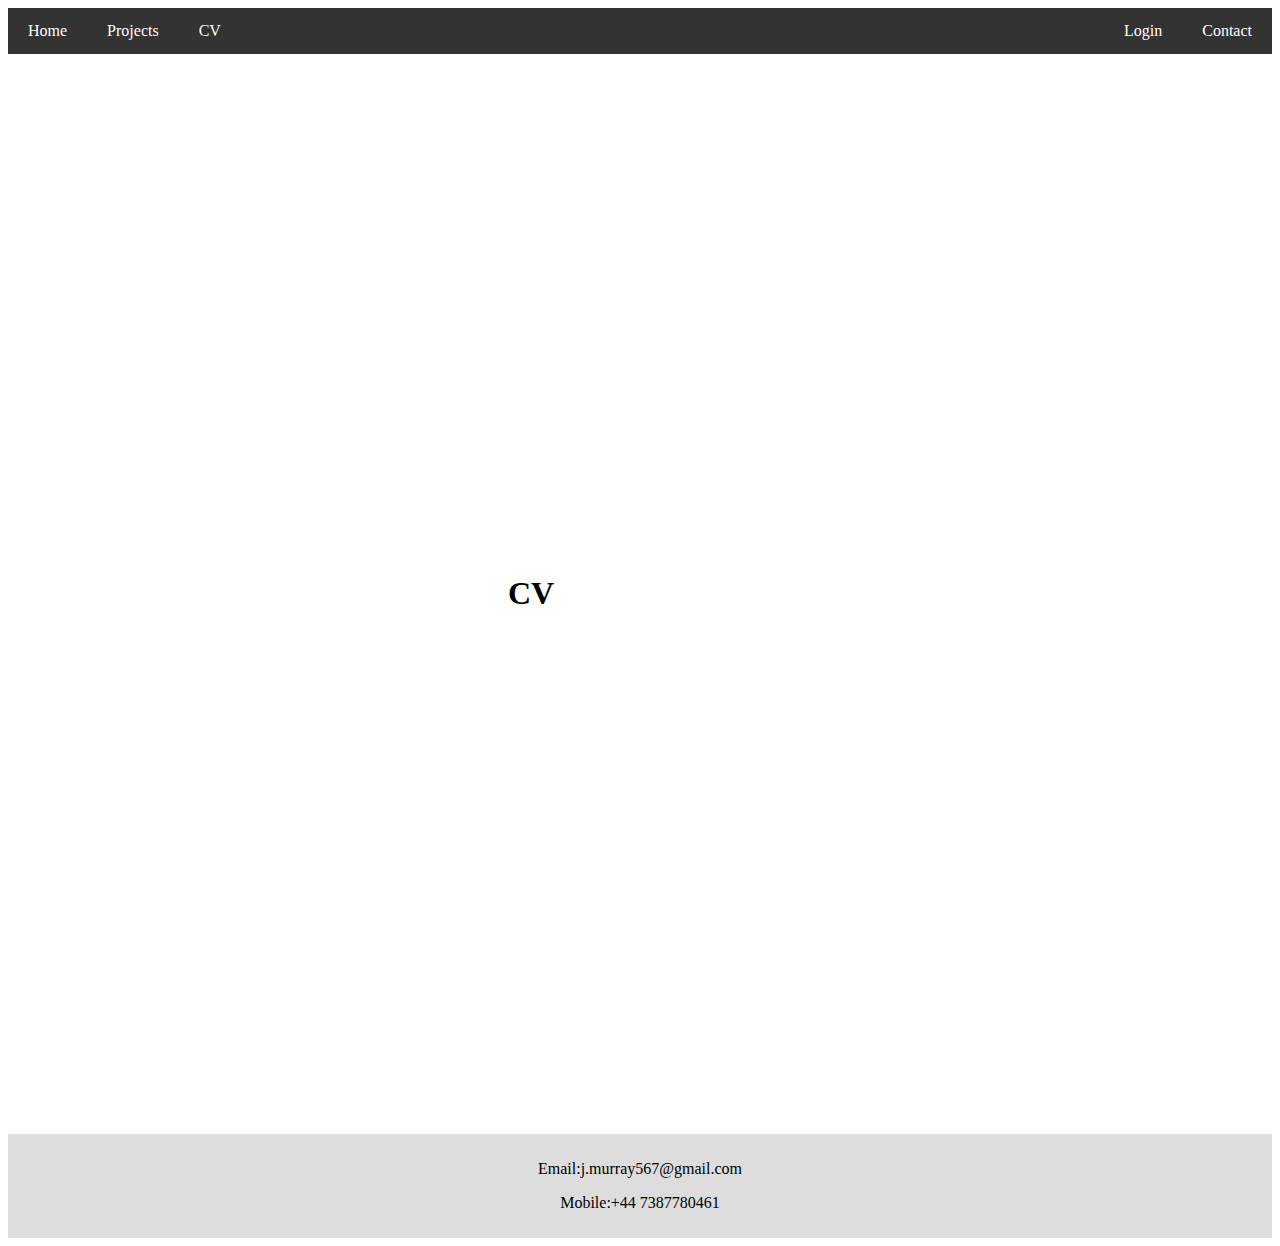
==== cv.html @ 8af99388 "Initial 3 commit" ====
<html>
<head>
	<title>Joshua Murray</title>
	<meta charset="utf-8"/>
	<link rel="stylesheet" type="text/css" href="main.css">
</head>
<body>
	
	
<div class="navbar">
  <a href="index.html">Home</a>
  <a href="#">Projects</a>
  <a href="#">CV</a>
  <a href="#" class="right">Contact</a>

  <a href="#" class="right">Login</a>
	
</div>
	
	
<div class="row">
	
  <div class="main">
	  <h1> CV <h1>
  </div>
</div>

<div class="footer">
  <p>Email:j.murray567@gmail.com<p>
  <p>Mobile:+44 7387780461<p>


</div> 
</body>	
</html>
---- main.css ----
.header {
  padding: 20px;
  text-align: center; 
  background:   #441989;
  color: white;
}

.header h1 {
  font-size: 40px;
}

.navbar {
  overflow: hidden;
  background-color: #333; 
}

.navbar a {
  float: left; 
  display: block;
  color: white;
  text-align: center;
  padding: 14px 20px;
  text-decoration: none;
}

.navbar a.right {
  float: right; 
}

.navbar a:hover {
  background-color: #ddd;
  color: black;
}

/* Ensure proper sizing */
* {
  box-sizing: border-box;
}

/* Column container */
.row {
  display: flex;
  flex-wrap: wrap;
}

/* Create two unequal columns that sits next to each other */
/* Sidebar/left column */
.side {
  flex: 30%; /* Set the width of the sidebar */
  background-color: #f1f1f1; /* Grey background color */
  padding: 20px; /* Some padding */
}

/* Main column */
.main {
  flex: 70%; /* Set the width of the main content */
  background-color: white; /* White background color */
  padding: 500px; /* Some padding */
}



 .footer {
  padding: 10px; /* Some padding */
  text-align: center; /* Center text*/
  background: #ddd; /* Grey background */
}
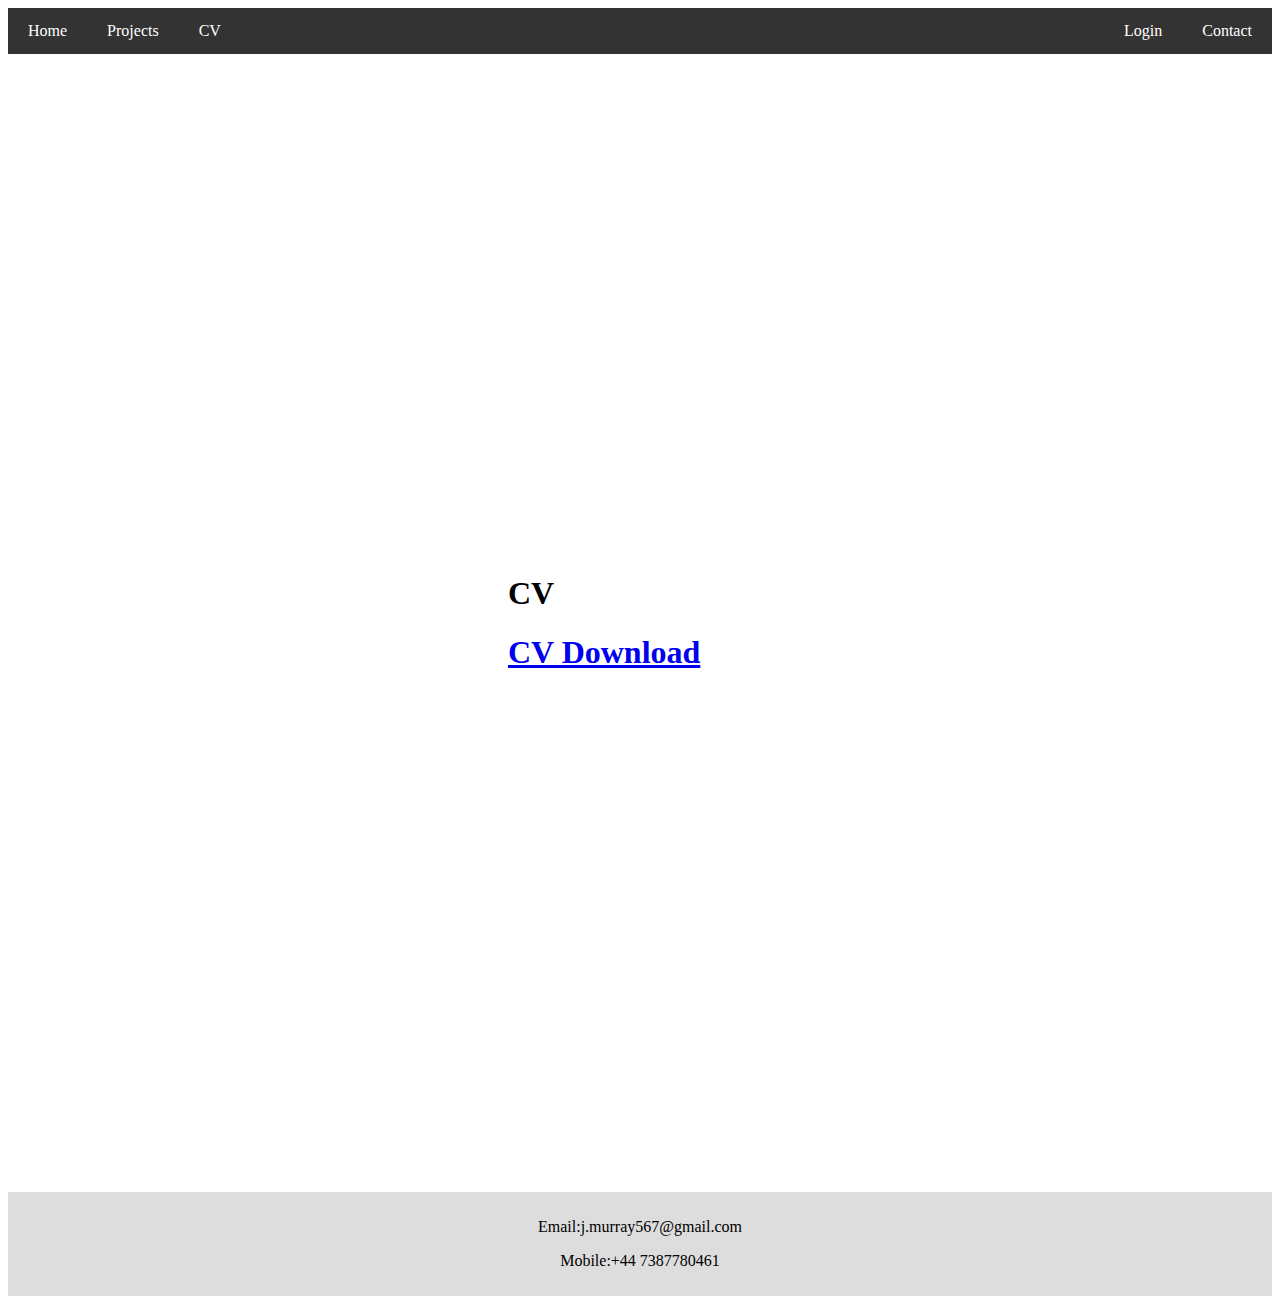
==== commit d778c371: "Initial 3 commit" ====
--- a/cv.html
+++ b/cv.html
@@ -23,7 +23,8 @@
 	
   <div class="main">
 	  <h1> CV <h1>
-  </div>
+ <a href="Joshua_Muray.docx" download> CV Download </a>
+ </div>
 </div>
 
 <div class="footer">
--- a/main.css
+++ b/main.css
@@ -46,14 +46,14 @@
 /* Create two unequal columns that sits next to each other */
 /* Sidebar/left column */
 .side {
-  flex: 30%; /* Set the width of the sidebar */
+  flex: 10%; /* Set the width of the sidebar */
   background-color: #f1f1f1; /* Grey background color */
   padding: 20px; /* Some padding */
 }
 
 /* Main column */
 .main {
-  flex: 70%; /* Set the width of the main content */
+  flex: 90%; /* Set the width of the main content */
   background-color: white; /* White background color */
   padding: 500px; /* Some padding */
 }
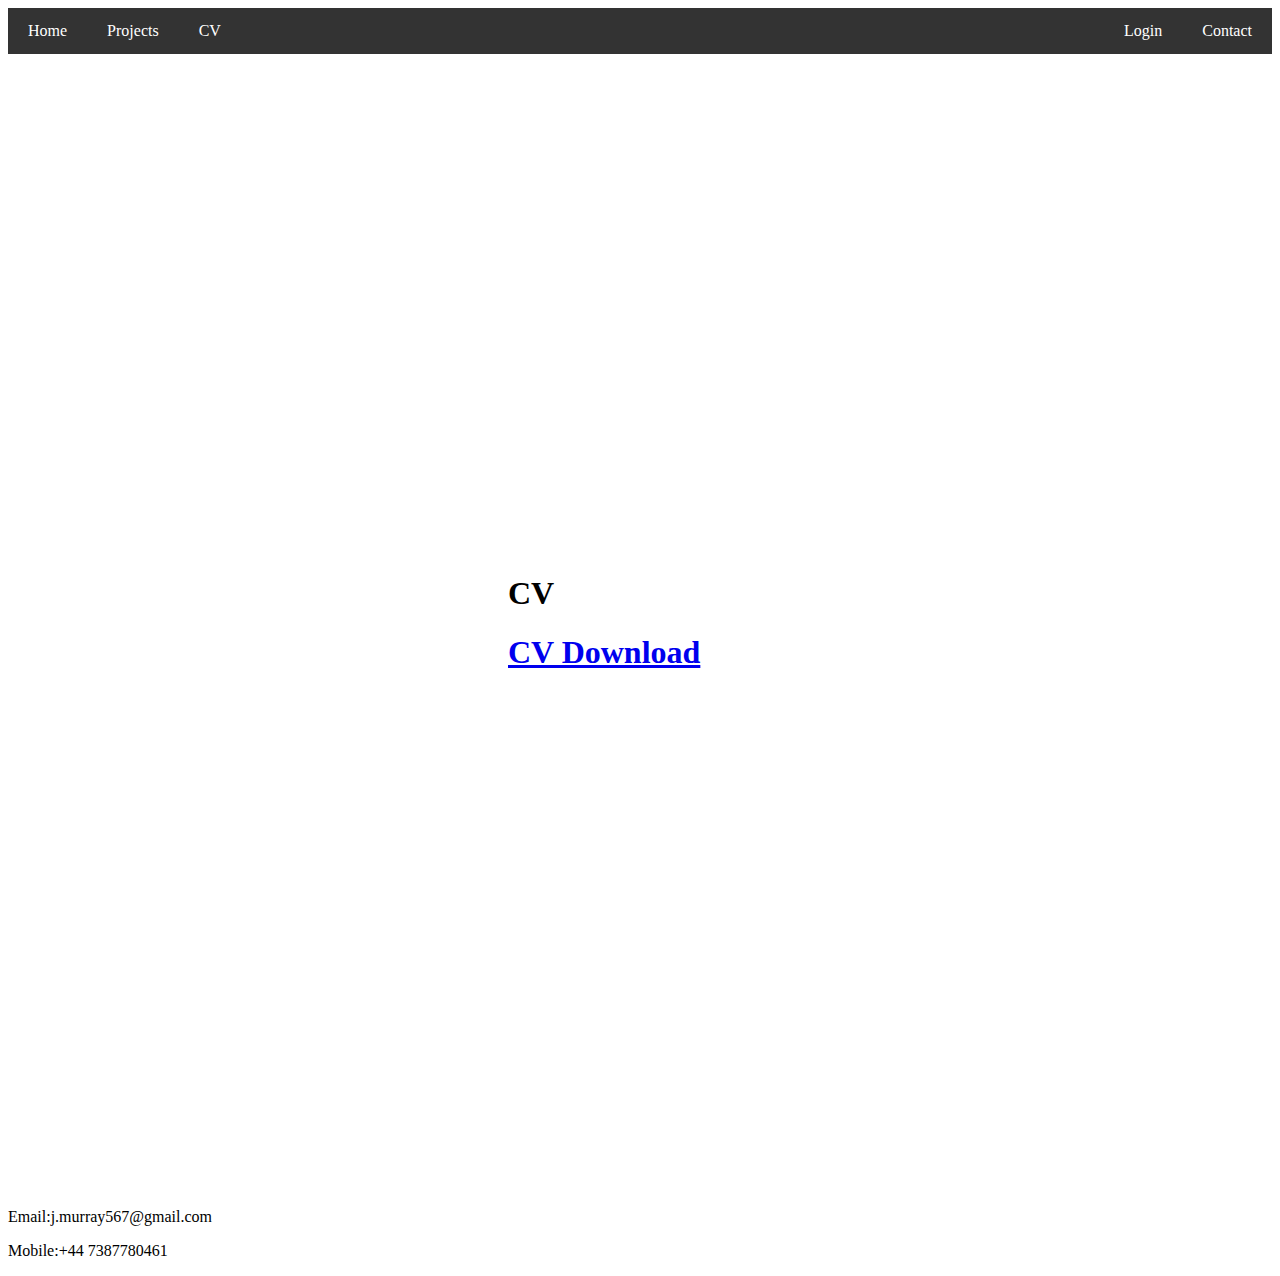
==== commit aa48abdd: "Initial 3 commit" ====
--- a/cv.html
+++ b/cv.html
@@ -23,7 +23,7 @@
 	
   <div class="main">
 	  <h1> CV <h1>
- <a href="Joshua_Muray.docx" download> CV Download </a>
+ <a href="Joshua_Murray.docx" download> CV Download </a>
  </div>
 </div>
 
--- a/main.css
+++ b/main.css
@@ -43,26 +43,25 @@
   flex-wrap: wrap;
 }
 
-/* Create two unequal columns that sits next to each other */
 /* Sidebar/left column */
 .side {
-  flex: 10%; /* Set the width of the sidebar */
-  background-color: #f1f1f1; /* Grey background color */
-  padding: 20px; /* Some padding */
+  flex: 10%; 
+  background-color: #f1f1f1;
+  padding: 20px;
 }
 
 /* Main column */
 .main {
-  flex: 90%; /* Set the width of the main content */
-  background-color: white; /* White background color */
-  padding: 500px; /* Some padding */
-}
+  flex: 90%;
+  text-align: left; 
+  background-color: white;
+  padding: 500px; 
 
 
 
- .footer {
-  padding: 10px; /* Some padding */
-  text-align: center; /* Center text*/
-  background: #ddd; /* Grey background */
+.footer {
+  padding: 10px; 
+  text-align: center; 
+  background: #ddd;
 }
 
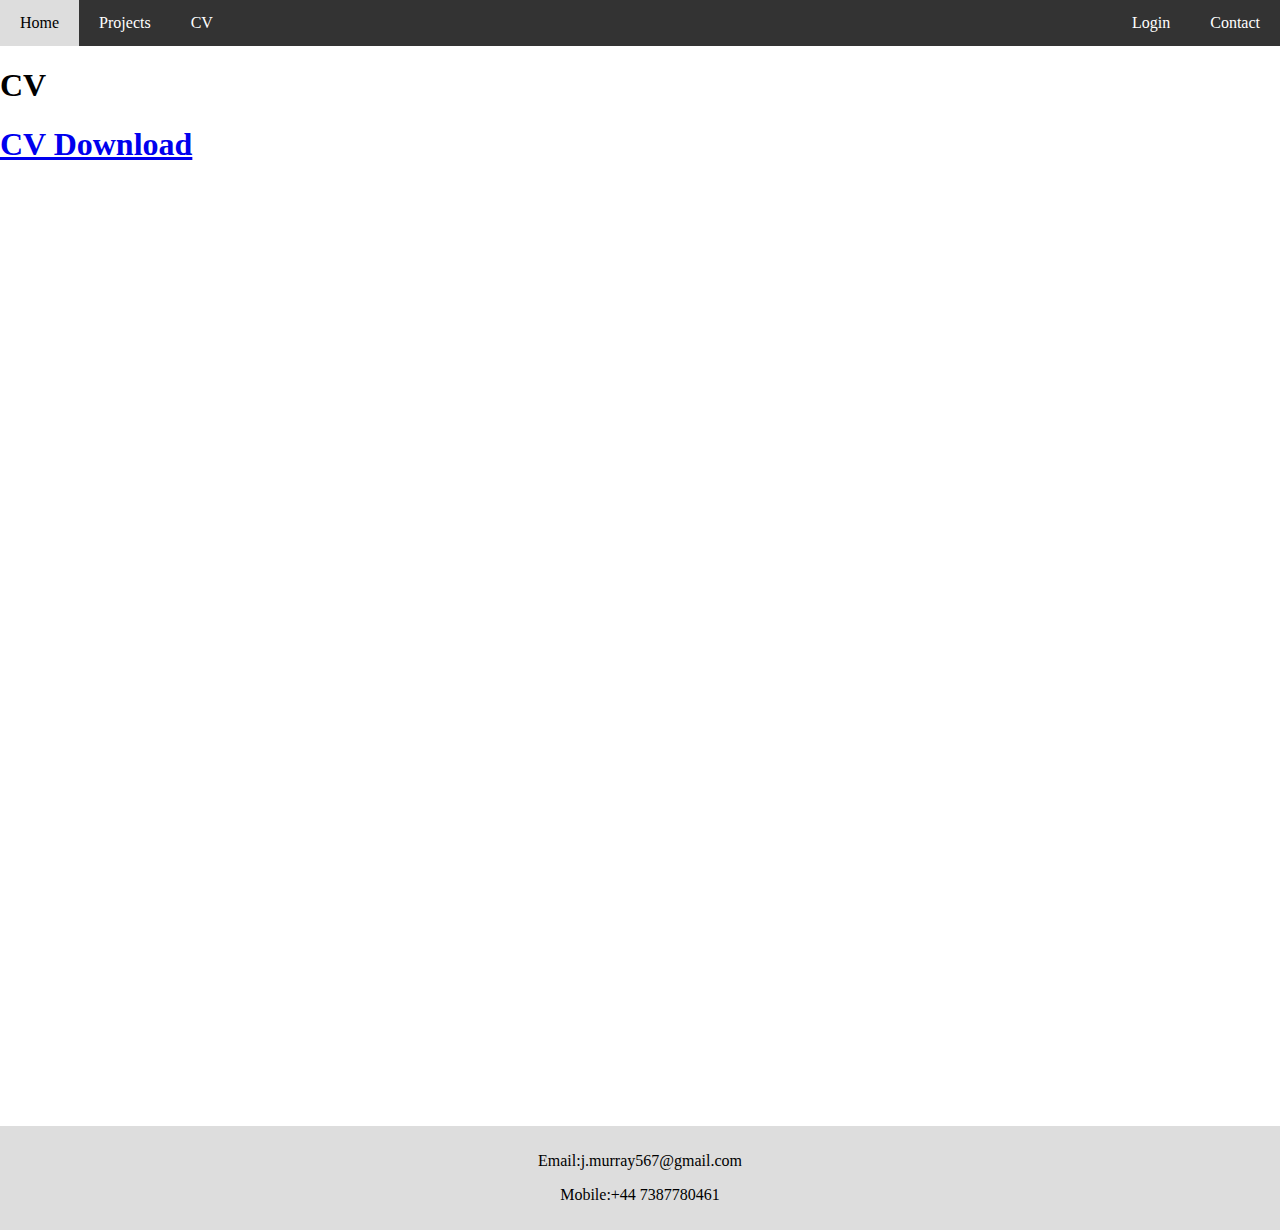
==== commit eeb86bee: "Co-authored-by: legitlewis@live.co.uk <legitlewis@live.co.uk>" ====
--- a/cv.html
+++ b/cv.html
@@ -1,5 +1,5 @@
 
-<html>
+<html> 
 <head>
 	<title>Joshua Murray</title>
 	<meta charset="utf-8"/>
--- a/main.css
+++ b/main.css
@@ -1,4 +1,13 @@
- .header {
+body{
+  margin: 0;
+  padding:0;
+}
+
+/* Ensure proper sizing */
+* {
+  box-sizing: border-box;
+}
+.header {
   padding: 20px;
   text-align: center; 
   background:   #441989;
@@ -32,15 +41,12 @@
   color: black;
 }
 
-/* Ensure proper sizing */
-* {
-  box-sizing: border-box;
-}
 
 /* Column container */
 .row {
   display: flex;
   flex-wrap: wrap;
+  height: 1080px
 }
 
 /* Sidebar/left column */
@@ -55,10 +61,7 @@
   flex: 90%;
   text-align: left; 
   background-color: white;
-  padding: 500px; 
-
-
-
+}
 .footer {
   padding: 10px; 
   text-align: center; 
